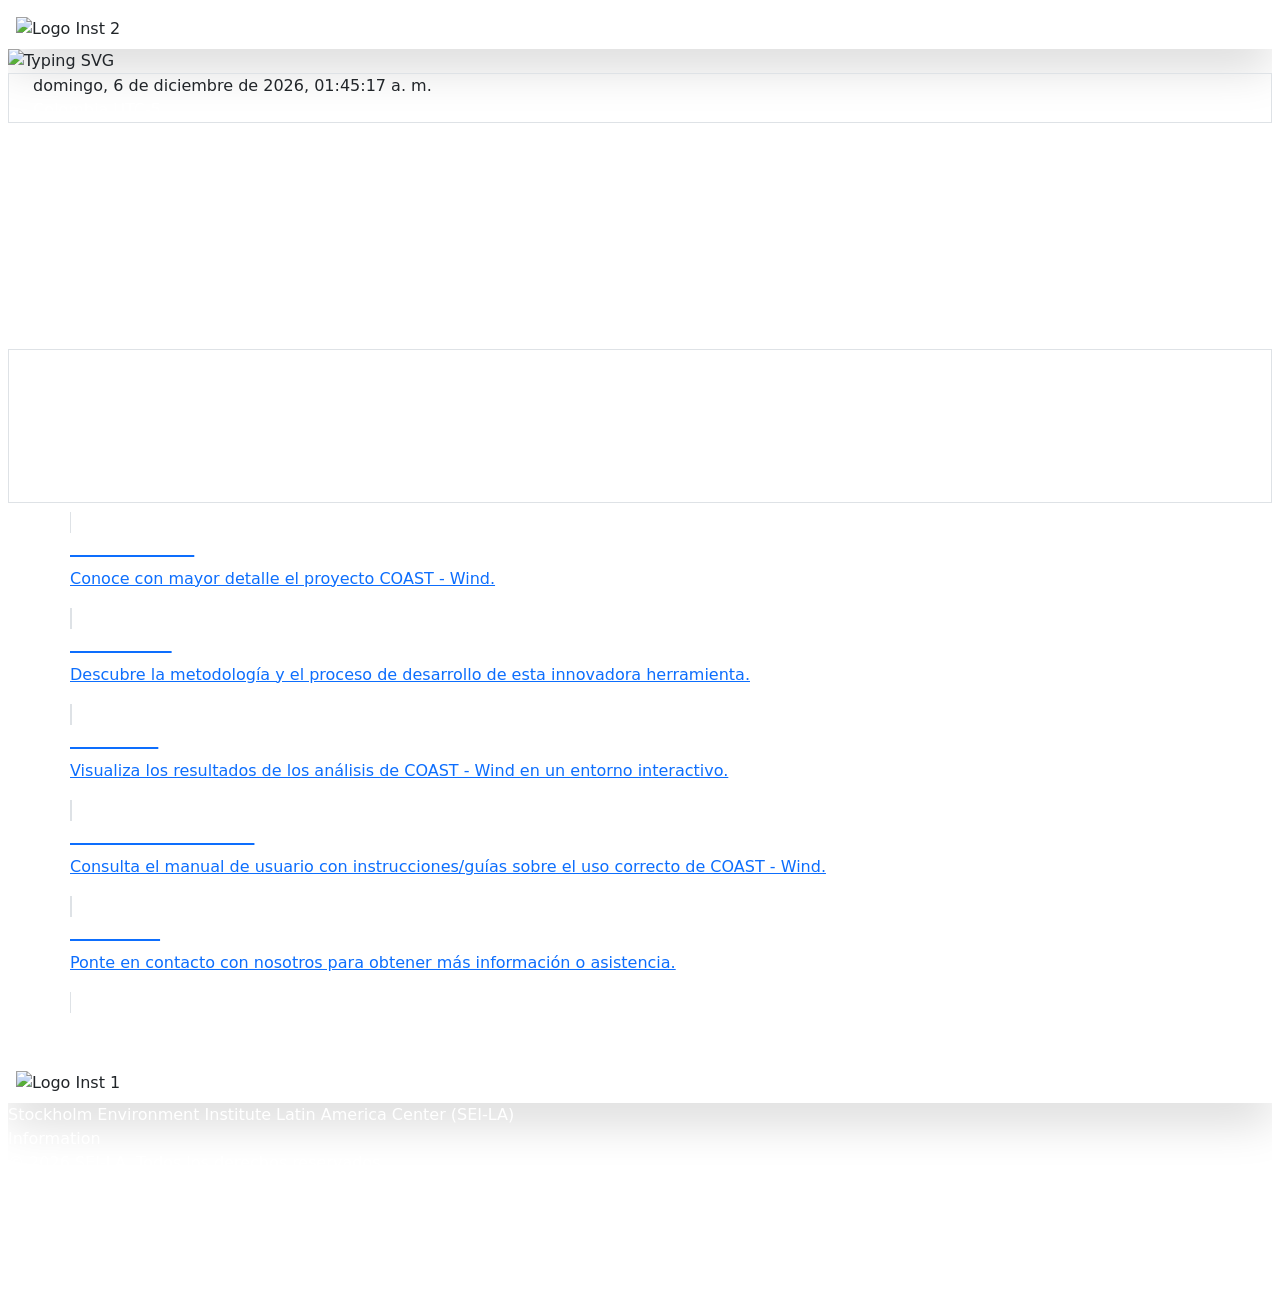
==== index.html @ 70646521 "update index" ====
<!DOCTYPE html>
<html lang="es">
<head>
  <meta charset="UTF-8">
  <title>COAST Tool</title>
  <meta name="viewport" content="width=device-width, initial-scale=1.0">
  <script src="https://cdn.tailwindcss.com"></script>
  <link href="https://cdn.jsdelivr.net/npm/bootstrap@5.3.2/dist/css/bootstrap.min.css" rel="stylesheet">
  <link rel="stylesheet" href="https://cdn.jsdelivr.net/npm/bootstrap-icons@1.11.3/font/bootstrap-icons.css">
  <link rel="stylesheet" href="https://cdnjs.cloudflare.com/ajax/libs/font-awesome/6.0.0/css/all.min.css">
  <link rel="stylesheet" href="../src/assets/index.css">
</head>
<body class="bg-[#0f172a]/85 text-slate-800 min-h-screen flex flex-col">

  <header class="h-16 border-b border-slate-800 bg-[#0f172a]/80 flex items-center justify-between px-6 z-50 rounded-xl overflow-hidden m-2 shadow-[0_0_20px_rgba(0,0,0,0.5)]">
      <div class="flex items-center gap-3 w-1/3">
          <div class="p-2 rounded-lg shadow-lg shrink-0">
              <img src="logo-inst1.png" alt="Logo Inst 2" class="h-6 w-auto">
          </div>    
          <div class="hidden md:block overflow-hidden">
              <img src="https://readme-typing-svg.herokuapp.com?font=Inter&size=14&pause=1000&color=F8FAFC&width=220&lines=Bienvenido(a)+a+COAST" alt="Typing SVG" />
          </div>
      </div>

      <div class="flex items-center justify-center w-1/3">
          <div class="bg-slate-900/50 border border-slate-700 px-4 py-1.5 rounded-full hidden lg:flex items-center gap-3">
              <div class="flex items-center gap-2">
                  <div class="w-2 h-2 bg-blue-500 rounded-full animate-pulse"></div>
                  <span id="topbar-datetime" class="text-[10px] text-slate-300"></span>
              </div>
              <div class="w-[1px] h-3 bg-slate-700"></div>
              <span class="text-[10px] text-slate-500 font-bold tracking-tighter text-white">Colombia UTC-5</span>
          </div>
      </div>

      <div class="flex items-center justify-end gap-3 w-1/3">
          <div class="hidden lg:flex items-center gap-2 border-r border-slate-800 pr-3">
              <a href="https://www.linkedin.com/company/sei-latinoamerica" class="px-3 py-1.5 rounded-lg text-[12px] font-bold text-white hover:bg-slate-700 transition-all flex items-center gap-2 no-underline">
                  <i class="fab fa-linkedin"></i> LinkedIn
              </a>
              <a href="https://dash.cloudflare.com/login" class="px-3 py-1.5 rounded-lg text-[12px] font-bold text-white hover:bg-slate-700 transition-all flex items-center gap-2 no-underline">
                  <i class="fas fa-sign-in-alt text-[9px]"></i> Ingresar
              </a>
          </div>
      </div>
  </header>

  <header class="relative h-[800px] overflow-hidden m-2 rounded-xl shadow-2xl shrink-0">
    <video autoplay muted loop playsinline class="absolute inset-0 w-full h-full object-cover z-[-1]">
      <source src="video_wallpaper.mp4" type="video/mp4">
    </video>
    <div class="relative z-10 h-full flex flex-col justify-center items-center bg-black/40 text-white p-6 text-center">
      <h4 class="text-3xl md:text-4xl font-bold tracking-tighter drop-shadow-2xl mb-8 max-w-5xl">
        Colombian Ocean Activity and Susceptibility Tool (COAST) - Wind
      </h4>
      <nav class="bg-white/10 backdrop-blur-md rounded-full px-8 py-3 border border-white/20">
        <ul class="flex gap-8 list-none m-0 p-0 font-semibold tracking-widest">
          <li><a href="introduction.html" class="hover:text-blue-400 transition-colors no-underline text-white">Introducción</a></li>
          <li><a href="development.html" class="hover:text-blue-400 transition-colors no-underline text-white">Desarrollo</a></li>
          <li><a href="geovisor.html" class="hover:text-blue-400 transition-colors no-underline text-white">Geovisor</a></li>
          <li><a href="user_manual.html" class="hover:text-blue-400 transition-colors no-underline text-white">Manual</a></li>
          <li><a href="contact.html" class="hover:text-blue-400 transition-colors no-underline text-white">Contacto</a></li>
        </ul>
      </nav>
    </div>
  </header>

  <div class="container-fluid flex-grow mb-8">
    </div>

<div class="container mx-auto px-0 mb-5 -mt-15 relative z-10">
  <div class="grid grid-cols-1 md:grid-cols-3 lg:grid-cols-5 gap-6">
    <a href="introduction.html" class="animate-card group relative overflow-hidden bg-slate-900/50 backdrop-blur-xl border border-slate-700/50 p-6 rounded-2xl shadow-[0_0_20px_rgba(0,0,0,0.3)] hover:border-cyan-500/50 hover:shadow-cyan-500/20 transition-all duration-500 no-underline hover-float" style="animation-delay: 0.3s;">
      <div class="absolute -right-4 -top-4 w-24 h-24 bg-cyan-500/10 rounded-full blur-2xl group-hover:bg-cyan-500/20 transition-colors"></div>
      <div class="relative z-10">
        <div class="bg-gradient-to-br from-cyan-500/20 to-cyan-600/5">
        </div>
        <h5 class="text-white font-black mb-2 group-hover:text-cyan-400 transition-colors">Introducción</h5>
        <p class="text-slate-400 text-[12px] leading-relaxed">Conoce con mayor detalle el proyecto COAST - Wind.</p>
      </div>
    </a>

    <a href="development.html" class="animate-card group relative overflow-hidden bg-slate-900/50 backdrop-blur-xl border border-slate-700/50 p-6 rounded-2xl shadow-[0_0_20px_rgba(0,0,0,0.3)] hover:border-cyan-500/50 hover:shadow-cyan-500/20 transition-all duration-500 no-underline hover-float" style="animation-delay: 0.3s;">
      <div class="absolute -right-4 -top-4 w-24 h-24 bg-cyan-500/10 rounded-full blur-2xl group-hover:bg-cyan-500/20 transition-colors"></div>
      <div class="relative z-10">
        <div class="bg-gradient-to-br from-cyan-500/20 to-cyan-600/5">
        </div>
        <h5 class="text-white font-black mb-2 group-hover:text-cyan-400 transition-colors">Desarrollo</h5>
        <p class="text-slate-400 text-[12px] leading-relaxed">Descubre la metodología y el proceso de desarrollo de esta innovadora herramienta.</p>
      </div>
    </a>

    <a href="geovisor.html" class="animate-card group relative overflow-hidden bg-slate-900/50 backdrop-blur-xl border border-slate-700/50 p-6 rounded-2xl shadow-[0_0_20px_rgba(0,0,0,0.3)] hover:border-cyan-500/50 hover:shadow-cyan-500/20 transition-all duration-500 no-underline hover-float" style="animation-delay: 0.3s;">
      <div class="absolute -right-4 -top-4 w-24 h-24 bg-cyan-500/10 rounded-full blur-2xl group-hover:bg-cyan-500/20 transition-colors"></div>
      <div class="relative z-10">
        <div class="bg-gradient-to-br from-cyan-500/20 to-cyan-600/5">
        </div>
        <h5 class="text-white font-black mb-2 group-hover:text-cyan-400 transition-colors">Geovisor</h5>
        <p class="text-slate-400 text-[12px] leading-relaxed">Visualiza los resultados de los análisis de COAST - Wind en un entorno interactivo.</p>
      </div>
    </a>

    <a href="user_manual.html" class="animate-card group relative overflow-hidden bg-slate-900/50 backdrop-blur-xl border border-slate-700/50 p-6 rounded-2xl shadow-[0_0_20px_rgba(0,0,0,0.3)] hover:border-cyan-500/50 hover:shadow-cyan-500/20 transition-all duration-500 no-underline hover-float" style="animation-delay: 0.3s;">
      <div class="absolute -right-4 -top-4 w-24 h-24 bg-cyan-500/10 rounded-full blur-2xl group-hover:bg-cyan-500/20 transition-colors"></div>
      <div class="relative z-10">
        <div class="bg-gradient-to-br from-cyan-500/20 to-cyan-600/5">
        </div>
        <h5 class="text-white font-black mb-2 group-hover:text-cyan-400 transition-colors">Manual de usuario</h5>
        <p class="text-slate-400 text-[12px] leading-relaxed">Consulta el manual de usuario con instrucciones/guías sobre el uso correcto de COAST - Wind.</p>
      </div>
    </a>

    <a href="contact.html" class="animate-card group relative overflow-hidden bg-slate-900/50 backdrop-blur-xl border border-slate-700/50 p-6 rounded-2xl shadow-[0_0_20px_rgba(0,0,0,0.3)] hover:border-cyan-500/50 hover:shadow-cyan-500/20 transition-all duration-500 no-underline hover-float" style="animation-delay: 0.3s;">
      <div class="relative z-10">
        <h5 class="text-white font-black mb-2 group-hover:text-cyan-400 transition-colors">Contacto</h5>
        <p class="text-slate-400 text-[12px] leading-relaxed">Ponte en contacto con nosotros para obtener más información o asistencia.</p>
      </div>
    </a>
  </div>
</div>

<footer class="mt-auto border-t border-slate-800 bg-[#0f172a]/80 py-6 px-8 z-50 overflow-hidden m-2 rounded-xl shrink-0 shadow-[0_0_20px_rgba(0,0,0,0.5)]">
    <div class="flex flex-col md:flex-row items-center justify-between gap-6">
      <div class="flex items-center gap-3 w-full md:w-1/3">
        <div class="p-2 rounded-lg shadow-lg shrink-0">
            <img src="logo-inst1.png" alt="Logo Inst 1" class="h-6 w-auto">
        </div>
        <span class="px-0 py-1.5 rounded-lg text-[11px] font-bold text-white">
          Stockholm Environment Institute Latin America Center (SEI-LA)
        </span>
      </div>
      <div class="flex items-center justify-end gap-6 w-full md:w-1/3">
      <span class="px-14 py-1.5 rounded-lg text-[12px] font text-white flex items-center gap-2 no-underline">
        Information
      </span>
      </div>
    </div>

  <div class="flex flex-col md:flex-row items-center justify-between gap-6">
    <div class="flex items-center gap-3 w-full md:w-1/3">
      <span class="px-0 py-1.5 rounded-lg text-[11px] font text-white">
        © 2026 SEI-LA, Todos los derechos reservados.
      </span>
    </div>
    <div class="flex items-center justify-end gap-6 w-full md:w-1/3">
        <a href="https://www.sei.org/centres/latinoamerica/" class="px-14 py-1.5 py-1.5 rounded-lg text-[12px] text-white transition-all flex items-center gap-2 no-underline">
          About SEI-LA
        </a>
    </div>  
  </div>

  <div class="flex flex-col md:flex-row items-center justify-between gap-6">
    <div class="flex items-center gap-3 w-full md:w-1/3">
      <a href="https://github.com/sei-latam" class="px-0 py-1.5 rounded-lg text-[12px] text-white transition-all flex items-center gap-2 no-underline">
          <i class="fab fa-github"></i> GitHub
      </a>
    </div>
    <div class="flex items-center justify-end gap-6 w-full md:w-1/3">
      <a href="https://www.sei.org/centres/latinoamerica/" class="px-14 py-1.5 rounded-lg text-[12px] text-white transition-all flex items-center gap-2 no-underline">
        Privacy Policy
      </a>
    </div>  
  </div>

  <div class="flex flex-col md:flex-row items-center justify-between gap-6">
    <div class="bg-slate-900/50 px-0 py-1.5 rounded-full flex items-center gap-3">
      <div class="flex items-center gap-2">
        <div class="w-1.5 h-1.5 bg-gray-500 rounded-full animate-pulse"></div>
          <span class="text-[12px] text-white tracking-tighter">Versión: 1.0</span>
      </div>
    </div>
    <div class="flex items-center gap-3 w-full md:w-1/3"></div>
      <div class="flex items-center justify-end gap-6 w-full md:w-1/3">
        <a href="#" class="px-14 py-1.5 rounded-lg text-[12px] text-white transition-all flex items-center gap-2 no-underline">
          Terms of Service
        </a>
      </div>  
  </div>

</footer>

  <script>
    function updateDateTime() {
      const options = { weekday: 'long', year: 'numeric', month: 'long', day: 'numeric', hour: '2-digit', minute: '2-digit', second: '2-digit', timeZone: 'America/Bogota' };
      const now = new Date();
      document.getElementById('topbar-datetime').textContent = new Intl.DateTimeFormat('es-CO', options).format(now);
    }
    setInterval(updateDateTime, 1000);
    updateDateTime();
  </script>
</body>
</html>
---- src/assets/index.css ----
@tailwind base;
@tailwind components;
@tailwind utilities;

body {
  @apply m-0 font-sans bg-[#ecf3f0] text-[#333];
}

/* Franja superior institucional */
.topbar {
  @apply bg-[#0d3d2a] text-white flex justify-between items-center px-4 h-10 text-[0.9rem];
}

.topbar-left {
  @apply flex items-center gap-4;
}

.topbar-logo {
  @apply h-[30px] w-auto;
}

.topbar-search {
  @apply flex items-center bg-white/10 rounded px-2 h-[28px];
}

.topbar-input {
  @apply bg-transparent border-none text-white text-xs outline-none px-2 placeholder:text-white/60;
}

.topbar-button {
  @apply bg-transparent border-none text-white cursor-pointer;
}

/* Header Video */
.header-video {
  @apply relative h-[800px] overflow-hidden;
}

.header-video-bg {
  @apply absolute top-1/2 left-1/2 min-w-full min-h-full w-auto h-auto -translate-x-1/2 -translate-y-1/2 object-cover z-[-1] brightness-[0.6];
}

.header-overlay {
  @apply relative z-10 h-full flex flex-col justify-center items-center text-white text-center p-4;
}

.header-overlay h1 {
  @apply m-0 text-[2rem] md:text-[3rem] font-bold;
}

.header-nav {
  @apply mt-4;
}

.header-nav ul {
  @apply list-none p-0 m-0 flex gap-6;
}

.header-nav a {
  @apply text-white no-underline font-bold hover:underline;
}

/* Sidebar */
.sidebar {
  @apply flex flex-col gap-2;
}

.sidebar-item {
  @apply flex items-center gap-3 p-3 no-underline text-[#333] font-bold rounded border border-[#ccc] transition-all hover:bg-[#1a3d2f] hover:text-white;
}

.sidebar-item.active {
  @apply bg-[#1a3d2f] text-white border-[#1a3d2f];
}

/* Bloques de capítulos */
.chapter-block {
  @apply flex gap-6 bg-white p-6 rounded shadow-sm border border-black/5 transition-all hover:scale-[1.01] hover:shadow-md;
}

.chapter-icon {
  @apply text-[2rem] text-[#1a3d2f] shrink-0;
}

.chapter-content h2 {
  @apply mt-0 text-[#080808] font-bold text-xl uppercase;
}

.chapter-content p, 
.chapter-content ul {
  @apply my-2 leading-relaxed;
}

.chapter-content ul {
  @apply ml-5 list-disc;
}
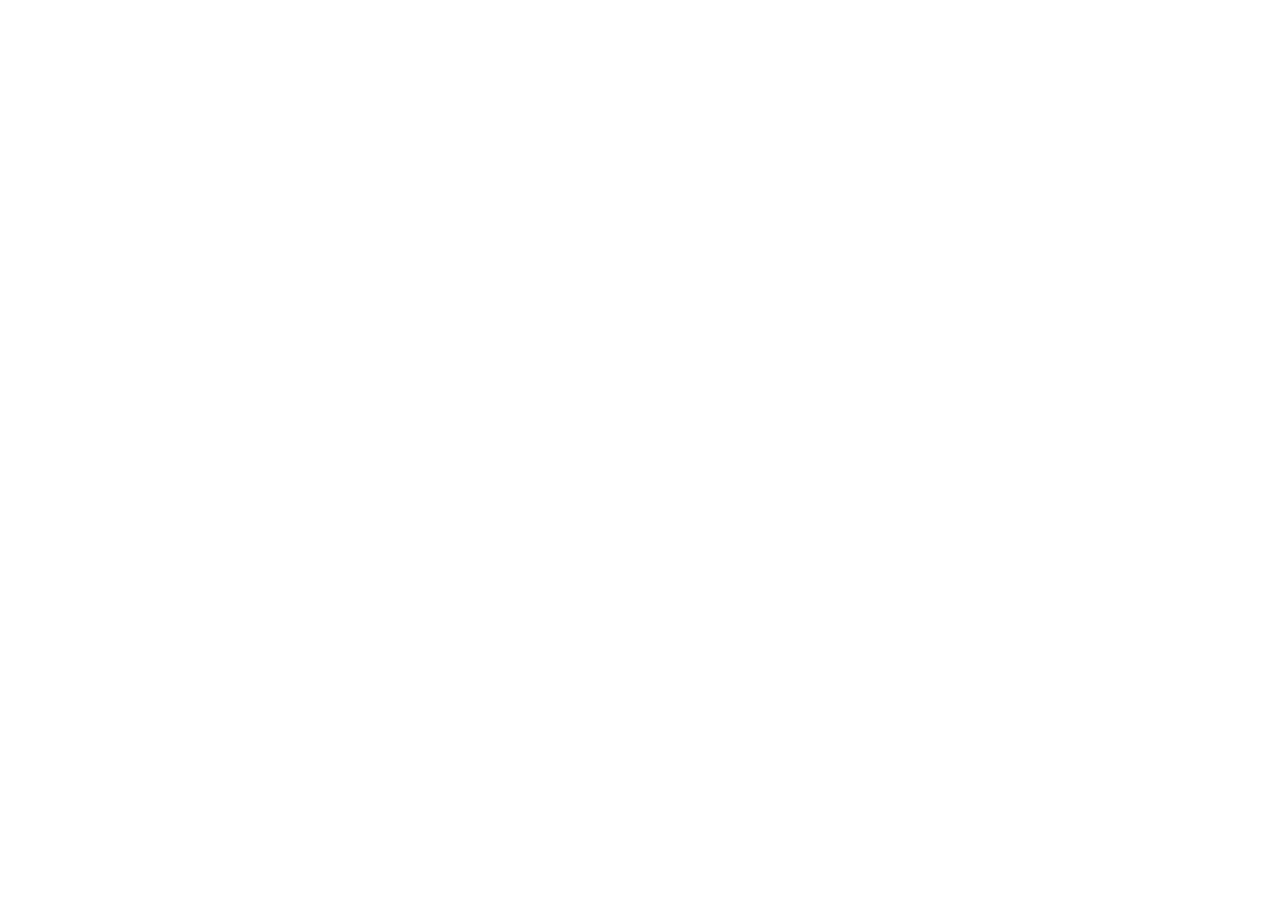
==== commit 37b3ebb5: "create flase index and main page." ====
--- a/index.html
+++ b/index.html
@@ -2,191 +2,36 @@
 <html lang="es">
 <head>
   <meta charset="UTF-8">
-  <title>COAST Tool</title>
+  <title>COAST - Wind</title>
   <meta name="viewport" content="width=device-width, initial-scale=1.0">
+  <link rel="icon" type="image/png" href="logo-inst3.png">
   <script src="https://cdn.tailwindcss.com"></script>
   <link href="https://cdn.jsdelivr.net/npm/bootstrap@5.3.2/dist/css/bootstrap.min.css" rel="stylesheet">
   <link rel="stylesheet" href="https://cdn.jsdelivr.net/npm/bootstrap-icons@1.11.3/font/bootstrap-icons.css">
   <link rel="stylesheet" href="https://cdnjs.cloudflare.com/ajax/libs/font-awesome/6.0.0/css/all.min.css">
-  <link rel="stylesheet" href="../src/assets/index.css">
+  <link rel="stylesheet" href="index_coast.css">
 </head>
 <body class="bg-[#0f172a]/85 text-slate-800 min-h-screen flex flex-col">
 
-  <header class="h-16 border-b border-slate-800 bg-[#0f172a]/80 flex items-center justify-between px-6 z-50 rounded-xl overflow-hidden m-2 shadow-[0_0_20px_rgba(0,0,0,0.5)]">
-      <div class="flex items-center gap-3 w-1/3">
-          <div class="p-2 rounded-lg shadow-lg shrink-0">
-              <img src="logo-inst1.png" alt="Logo Inst 2" class="h-6 w-auto">
-          </div>    
-          <div class="hidden md:block overflow-hidden">
-              <img src="https://readme-typing-svg.herokuapp.com?font=Inter&size=14&pause=1000&color=F8FAFC&width=220&lines=Bienvenido(a)+a+COAST" alt="Typing SVG" />
-          </div>
-      </div>
+<header class="relative h-[800px] overflow-hidden m-2 rounded-xl shadow-2xl shrink-0 shadow-[0_8px_32px_0_rgba(0,0,0,0.5)]">
+  <video autoplay muted loop playsinline preload="auto" class="absolute inset-0 w-full h-full object-cover z-0">
+    <source src="https://pub-57e2d6782dd6483194a2084ca392d4ce.r2.dev/Coming%20Soon%20COAST.mp4" type="video/mp4">
+  </video>
+</header>
 
-      <div class="flex items-center justify-center w-1/3">
-          <div class="bg-slate-900/50 border border-slate-700 px-4 py-1.5 rounded-full hidden lg:flex items-center gap-3">
-              <div class="flex items-center gap-2">
-                  <div class="w-2 h-2 bg-blue-500 rounded-full animate-pulse"></div>
-                  <span id="topbar-datetime" class="text-[10px] text-slate-300"></span>
-              </div>
-              <div class="w-[1px] h-3 bg-slate-700"></div>
-              <span class="text-[10px] text-slate-500 font-bold tracking-tighter text-white">Colombia UTC-5</span>
-          </div>
-      </div>
 
-      <div class="flex items-center justify-end gap-3 w-1/3">
-          <div class="hidden lg:flex items-center gap-2 border-r border-slate-800 pr-3">
-              <a href="https://www.linkedin.com/company/sei-latinoamerica" class="px-3 py-1.5 rounded-lg text-[12px] font-bold text-white hover:bg-slate-700 transition-all flex items-center gap-2 no-underline">
-                  <i class="fab fa-linkedin"></i> LinkedIn
-              </a>
-              <a href="https://dash.cloudflare.com/login" class="px-3 py-1.5 rounded-lg text-[12px] font-bold text-white hover:bg-slate-700 transition-all flex items-center gap-2 no-underline">
-                  <i class="fas fa-sign-in-alt text-[9px]"></i> Ingresar
-              </a>
-          </div>
-      </div>
-  </header>
+ <div id="google_translate_element" style="display:none !important;"></div>
+    <script type="text/javascript">
+      function googleTranslateElementInit() {
+        new google.translate.TranslateElement({
+          pageLanguage: 'es',
+          includedLanguages: 'es,en,de,fr,it,ja,ko,pt,ru,zh-CN',
+          autoDisplay: false
+        }, 'google_translate_element');
+      }
+    </script>
+  <script type="text/javascript" src="https://translate.google.com/translate_a/element.js?cb=googleTranslateElementInit"></script>
 
-  <header class="relative h-[800px] overflow-hidden m-2 rounded-xl shadow-2xl shrink-0">
-    <video autoplay muted loop playsinline class="absolute inset-0 w-full h-full object-cover z-[-1]">
-      <source src="video_wallpaper.mp4" type="video/mp4">
-    </video>
-    <div class="relative z-10 h-full flex flex-col justify-center items-center bg-black/40 text-white p-6 text-center">
-      <h4 class="text-3xl md:text-4xl font-bold tracking-tighter drop-shadow-2xl mb-8 max-w-5xl">
-        Colombian Ocean Activity and Susceptibility Tool (COAST) - Wind
-      </h4>
-      <nav class="bg-white/10 backdrop-blur-md rounded-full px-8 py-3 border border-white/20">
-        <ul class="flex gap-8 list-none m-0 p-0 font-semibold tracking-widest">
-          <li><a href="introduction.html" class="hover:text-blue-400 transition-colors no-underline text-white">Introducción</a></li>
-          <li><a href="development.html" class="hover:text-blue-400 transition-colors no-underline text-white">Desarrollo</a></li>
-          <li><a href="geovisor.html" class="hover:text-blue-400 transition-colors no-underline text-white">Geovisor</a></li>
-          <li><a href="user_manual.html" class="hover:text-blue-400 transition-colors no-underline text-white">Manual</a></li>
-          <li><a href="contact.html" class="hover:text-blue-400 transition-colors no-underline text-white">Contacto</a></li>
-        </ul>
-      </nav>
-    </div>
-  </header>
-
-  <div class="container-fluid flex-grow mb-8">
-    </div>
-
-<div class="container mx-auto px-0 mb-5 -mt-15 relative z-10">
-  <div class="grid grid-cols-1 md:grid-cols-3 lg:grid-cols-5 gap-6">
-    <a href="introduction.html" class="animate-card group relative overflow-hidden bg-slate-900/50 backdrop-blur-xl border border-slate-700/50 p-6 rounded-2xl shadow-[0_0_20px_rgba(0,0,0,0.3)] hover:border-cyan-500/50 hover:shadow-cyan-500/20 transition-all duration-500 no-underline hover-float" style="animation-delay: 0.3s;">
-      <div class="absolute -right-4 -top-4 w-24 h-24 bg-cyan-500/10 rounded-full blur-2xl group-hover:bg-cyan-500/20 transition-colors"></div>
-      <div class="relative z-10">
-        <div class="bg-gradient-to-br from-cyan-500/20 to-cyan-600/5">
-        </div>
-        <h5 class="text-white font-black mb-2 group-hover:text-cyan-400 transition-colors">Introducción</h5>
-        <p class="text-slate-400 text-[12px] leading-relaxed">Conoce con mayor detalle el proyecto COAST - Wind.</p>
-      </div>
-    </a>
-
-    <a href="development.html" class="animate-card group relative overflow-hidden bg-slate-900/50 backdrop-blur-xl border border-slate-700/50 p-6 rounded-2xl shadow-[0_0_20px_rgba(0,0,0,0.3)] hover:border-cyan-500/50 hover:shadow-cyan-500/20 transition-all duration-500 no-underline hover-float" style="animation-delay: 0.3s;">
-      <div class="absolute -right-4 -top-4 w-24 h-24 bg-cyan-500/10 rounded-full blur-2xl group-hover:bg-cyan-500/20 transition-colors"></div>
-      <div class="relative z-10">
-        <div class="bg-gradient-to-br from-cyan-500/20 to-cyan-600/5">
-        </div>
-        <h5 class="text-white font-black mb-2 group-hover:text-cyan-400 transition-colors">Desarrollo</h5>
-        <p class="text-slate-400 text-[12px] leading-relaxed">Descubre la metodología y el proceso de desarrollo de esta innovadora herramienta.</p>
-      </div>
-    </a>
-
-    <a href="geovisor.html" class="animate-card group relative overflow-hidden bg-slate-900/50 backdrop-blur-xl border border-slate-700/50 p-6 rounded-2xl shadow-[0_0_20px_rgba(0,0,0,0.3)] hover:border-cyan-500/50 hover:shadow-cyan-500/20 transition-all duration-500 no-underline hover-float" style="animation-delay: 0.3s;">
-      <div class="absolute -right-4 -top-4 w-24 h-24 bg-cyan-500/10 rounded-full blur-2xl group-hover:bg-cyan-500/20 transition-colors"></div>
-      <div class="relative z-10">
-        <div class="bg-gradient-to-br from-cyan-500/20 to-cyan-600/5">
-        </div>
-        <h5 class="text-white font-black mb-2 group-hover:text-cyan-400 transition-colors">Geovisor</h5>
-        <p class="text-slate-400 text-[12px] leading-relaxed">Visualiza los resultados de los análisis de COAST - Wind en un entorno interactivo.</p>
-      </div>
-    </a>
-
-    <a href="user_manual.html" class="animate-card group relative overflow-hidden bg-slate-900/50 backdrop-blur-xl border border-slate-700/50 p-6 rounded-2xl shadow-[0_0_20px_rgba(0,0,0,0.3)] hover:border-cyan-500/50 hover:shadow-cyan-500/20 transition-all duration-500 no-underline hover-float" style="animation-delay: 0.3s;">
-      <div class="absolute -right-4 -top-4 w-24 h-24 bg-cyan-500/10 rounded-full blur-2xl group-hover:bg-cyan-500/20 transition-colors"></div>
-      <div class="relative z-10">
-        <div class="bg-gradient-to-br from-cyan-500/20 to-cyan-600/5">
-        </div>
-        <h5 class="text-white font-black mb-2 group-hover:text-cyan-400 transition-colors">Manual de usuario</h5>
-        <p class="text-slate-400 text-[12px] leading-relaxed">Consulta el manual de usuario con instrucciones/guías sobre el uso correcto de COAST - Wind.</p>
-      </div>
-    </a>
-
-    <a href="contact.html" class="animate-card group relative overflow-hidden bg-slate-900/50 backdrop-blur-xl border border-slate-700/50 p-6 rounded-2xl shadow-[0_0_20px_rgba(0,0,0,0.3)] hover:border-cyan-500/50 hover:shadow-cyan-500/20 transition-all duration-500 no-underline hover-float" style="animation-delay: 0.3s;">
-      <div class="relative z-10">
-        <h5 class="text-white font-black mb-2 group-hover:text-cyan-400 transition-colors">Contacto</h5>
-        <p class="text-slate-400 text-[12px] leading-relaxed">Ponte en contacto con nosotros para obtener más información o asistencia.</p>
-      </div>
-    </a>
-  </div>
-</div>
-
-<footer class="mt-auto border-t border-slate-800 bg-[#0f172a]/80 py-6 px-8 z-50 overflow-hidden m-2 rounded-xl shrink-0 shadow-[0_0_20px_rgba(0,0,0,0.5)]">
-    <div class="flex flex-col md:flex-row items-center justify-between gap-6">
-      <div class="flex items-center gap-3 w-full md:w-1/3">
-        <div class="p-2 rounded-lg shadow-lg shrink-0">
-            <img src="logo-inst1.png" alt="Logo Inst 1" class="h-6 w-auto">
-        </div>
-        <span class="px-0 py-1.5 rounded-lg text-[11px] font-bold text-white">
-          Stockholm Environment Institute Latin America Center (SEI-LA)
-        </span>
-      </div>
-      <div class="flex items-center justify-end gap-6 w-full md:w-1/3">
-      <span class="px-14 py-1.5 rounded-lg text-[12px] font text-white flex items-center gap-2 no-underline">
-        Information
-      </span>
-      </div>
-    </div>
-
-  <div class="flex flex-col md:flex-row items-center justify-between gap-6">
-    <div class="flex items-center gap-3 w-full md:w-1/3">
-      <span class="px-0 py-1.5 rounded-lg text-[11px] font text-white">
-        © 2026 SEI-LA, Todos los derechos reservados.
-      </span>
-    </div>
-    <div class="flex items-center justify-end gap-6 w-full md:w-1/3">
-        <a href="https://www.sei.org/centres/latinoamerica/" class="px-14 py-1.5 py-1.5 rounded-lg text-[12px] text-white transition-all flex items-center gap-2 no-underline">
-          About SEI-LA
-        </a>
-    </div>  
-  </div>
-
-  <div class="flex flex-col md:flex-row items-center justify-between gap-6">
-    <div class="flex items-center gap-3 w-full md:w-1/3">
-      <a href="https://github.com/sei-latam" class="px-0 py-1.5 rounded-lg text-[12px] text-white transition-all flex items-center gap-2 no-underline">
-          <i class="fab fa-github"></i> GitHub
-      </a>
-    </div>
-    <div class="flex items-center justify-end gap-6 w-full md:w-1/3">
-      <a href="https://www.sei.org/centres/latinoamerica/" class="px-14 py-1.5 rounded-lg text-[12px] text-white transition-all flex items-center gap-2 no-underline">
-        Privacy Policy
-      </a>
-    </div>  
-  </div>
-
-  <div class="flex flex-col md:flex-row items-center justify-between gap-6">
-    <div class="bg-slate-900/50 px-0 py-1.5 rounded-full flex items-center gap-3">
-      <div class="flex items-center gap-2">
-        <div class="w-1.5 h-1.5 bg-gray-500 rounded-full animate-pulse"></div>
-          <span class="text-[12px] text-white tracking-tighter">Versión: 1.0</span>
-      </div>
-    </div>
-    <div class="flex items-center gap-3 w-full md:w-1/3"></div>
-      <div class="flex items-center justify-end gap-6 w-full md:w-1/3">
-        <a href="#" class="px-14 py-1.5 rounded-lg text-[12px] text-white transition-all flex items-center gap-2 no-underline">
-          Terms of Service
-        </a>
-      </div>  
-  </div>
-
-</footer>
-
-  <script>
-    function updateDateTime() {
-      const options = { weekday: 'long', year: 'numeric', month: 'long', day: 'numeric', hour: '2-digit', minute: '2-digit', second: '2-digit', timeZone: 'America/Bogota' };
-      const now = new Date();
-      document.getElementById('topbar-datetime').textContent = new Intl.DateTimeFormat('es-CO', options).format(now);
-    }
-    setInterval(updateDateTime, 1000);
-    updateDateTime();
-  </script>
+<script src="index_coast.js"></script>
 </body>
 </html>
